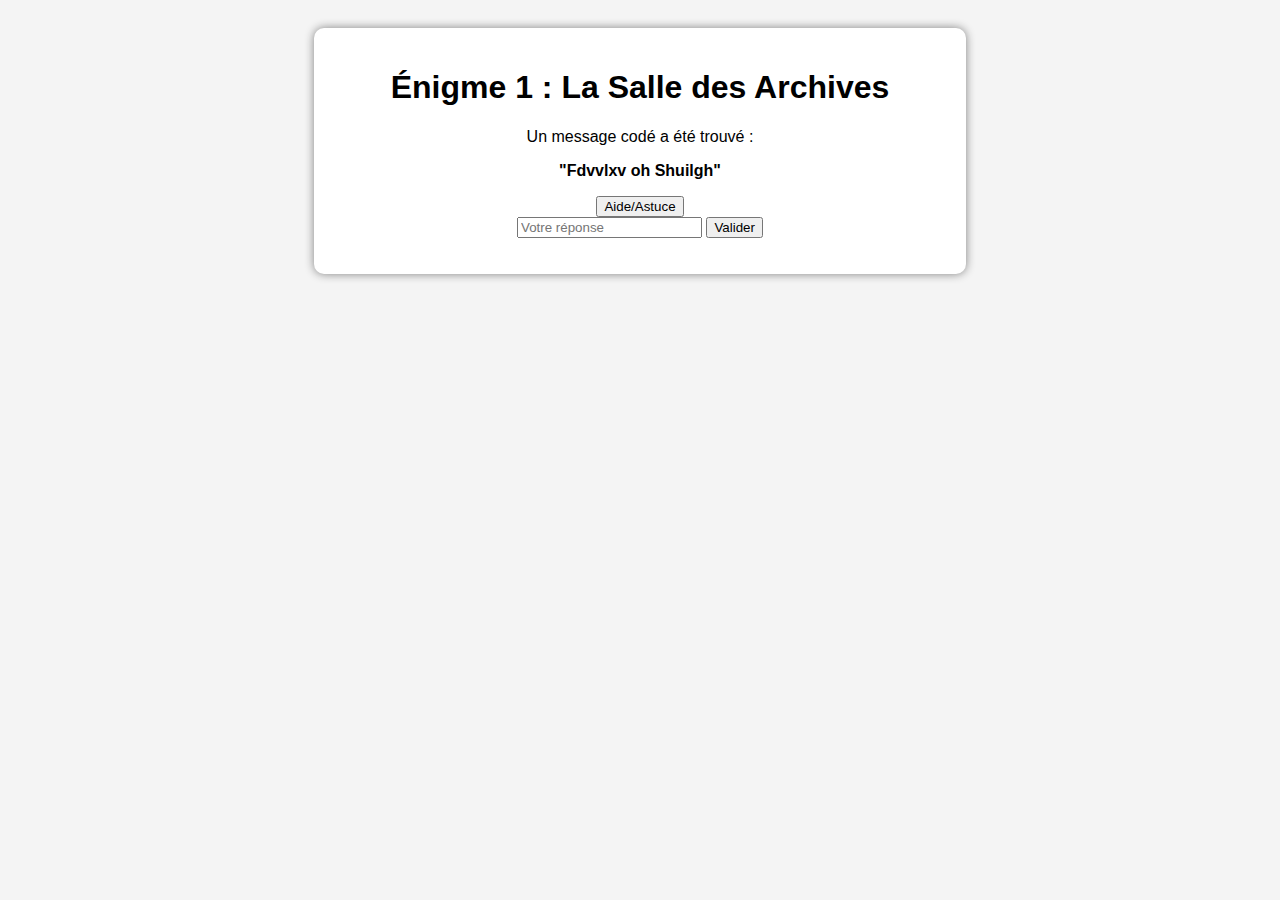
==== enigme1.dfgfkgjrkbjmdofngkdoiebt5s5ed7r4gjenfu54ekjfgenfoerbf4zjhfce8sl54e5d.html @ 18b72965 "Rename enigme1.html to enigme1.dfgfkgjrkbjmdofngkdoiebt5s5ed7r4gjenfu54ekjfgenfoerbf4zjhfce8sl54e5d." ====
<!DOCTYPE html>
<html lang="fr">
<head>
    <meta charset="UTF-8">
    <meta name="viewport" content="width=device-width, initial-scale=1.0">
    <title>Énigme 1</title>
    <link rel="stylesheet" href="style.css">
    <script defer src="script.js"></script>
</head>
<body>
    <div class="container">
        <h1>Énigme 1 : La Salle des Archives</h1>
        <p>Un message codé a été trouvé :</p>
        <p><strong>"Fdvvlxv oh Shuilgh"</strong></p>
        <button onclick="document.getElementById('menu').classList.toggle('show')">Aide/Astuce</button><div id="menu" class="menu-content" style="display:none; position:absolute; background:white; box-shadow:0px 4px 6px rgba(0,0,0,0.2);"><p>Une personnalité romaine est connue pour avoir crée son code. Essayez avec ce code !</p></div><script>document.addEventListener('click',function(e){if(!e.target.matches('button'))document.getElementById('menu').classList.remove('show');else document.getElementById('menu').style.display=document.getElementById('menu').classList.contains('show')?'block':'none';});</script>
        <br>
        <input type="text" id="reponse1" placeholder="Votre réponse">
        <button onclick="verifierReponse(1)">Valider</button>
        <p id="message1"></p>
        <a id="next1" href="enigme2.html" class="btn hidden">Énigme suivante</a>
    </div>
</body>
</html>
---- style.css ----
body {
    font-family: Arial, sans-serif;
    text-align: center;
    background-color: #f4f4f4;
    padding: 20px;
}

.container {
    background: white;
    padding: 20px;
    border-radius: 10px;
    width: 50%;
    margin: auto;
    box-shadow: 0px 0px 10px gray;
}

.btn {
    display: inline-block;
    margin-top: 10px;
    padding: 10px;
    background: green;
    color: white;
    text-decoration: none;
    border-radius: 5px;
}

.hidden {
    display: none;
}
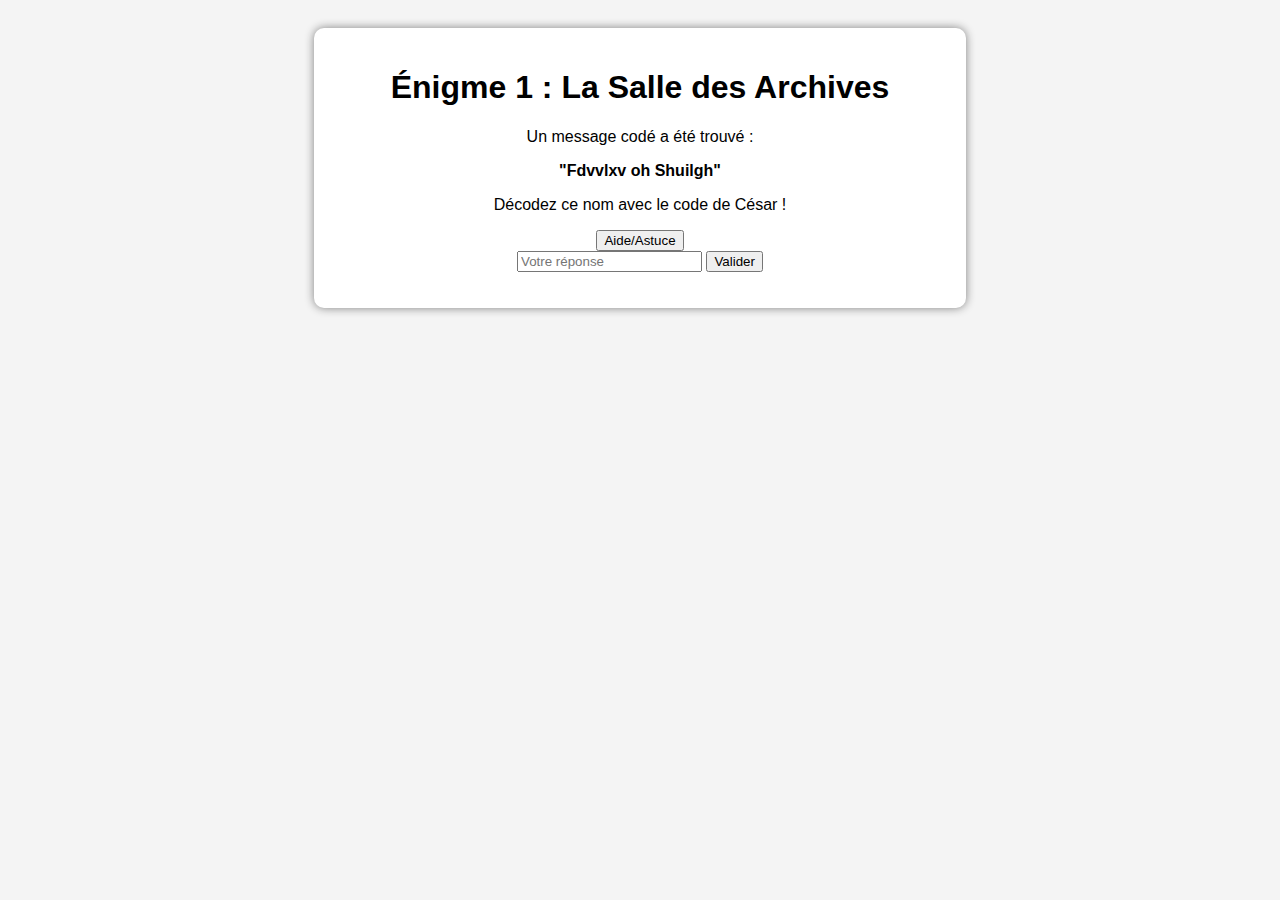
==== commit 3e3553c5: "Update enigme1.dfgfkgjrkbjmdofngkdoiebt5s5ed7r4gjenfu54ekjfgenfoerbf4zjhfce8sl54e5d.html" ====
--- a/enigme1.dfgfkgjrkbjmdofngkdoiebt5s5ed7r4gjenfu54ekjfgenfoerbf4zjhfce8sl54e5d.html
+++ b/enigme1.dfgfkgjrkbjmdofngkdoiebt5s5ed7r4gjenfu54ekjfgenfoerbf4zjhfce8sl54e5d.html
@@ -12,12 +12,13 @@
         <h1>Énigme 1 : La Salle des Archives</h1>
         <p>Un message codé a été trouvé :</p>
         <p><strong>"Fdvvlxv oh Shuilgh"</strong></p>
-        <button onclick="document.getElementById('menu').classList.toggle('show')">Aide/Astuce</button><div id="menu" class="menu-content" style="display:none; position:absolute; background:white; box-shadow:0px 4px 6px rgba(0,0,0,0.2);"><p>Une personnalité romaine est connue pour avoir crée son code. Essayez avec ce code !</p></div><script>document.addEventListener('click',function(e){if(!e.target.matches('button'))document.getElementById('menu').classList.remove('show');else document.getElementById('menu').style.display=document.getElementById('menu').classList.contains('show')?'block':'none';});</script>
+        <p>Décodez ce nom avec le code de César !</p>
+        <button onclick="document.getElementById('menu').classList.toggle('show')">Aide/Astuce</button><div id="menu" class="menu-content" style="display:none; position:absolute; background:white; box-shadow:0px 4px 6px rgba(0,0,0,0.2);"><p>La clé est : 3 en avant.</p></div><script>document.addEventListener('click',function(e){if(!e.target.matches('button'))document.getElementById('menu').classList.remove('show');else document.getElementById('menu').style.display=document.getElementById('menu').classList.contains('show')?'block':'none';});</script>
         <br>
         <input type="text" id="reponse1" placeholder="Votre réponse">
         <button onclick="verifierReponse(1)">Valider</button>
         <p id="message1"></p>
-        <a id="next1" href="enigme2.html" class="btn hidden">Énigme suivante</a>
+        <a id="next1" href="enigme2.ikfgdh56sg5s68fsfsgshdh2sqgqztup3s7t36d9t1h5sidgsf4sjhf4guhdg5sjfdg4dskre" class="btn hidden">Énigme suivante</a>
     </div>
 </body>
 </html>
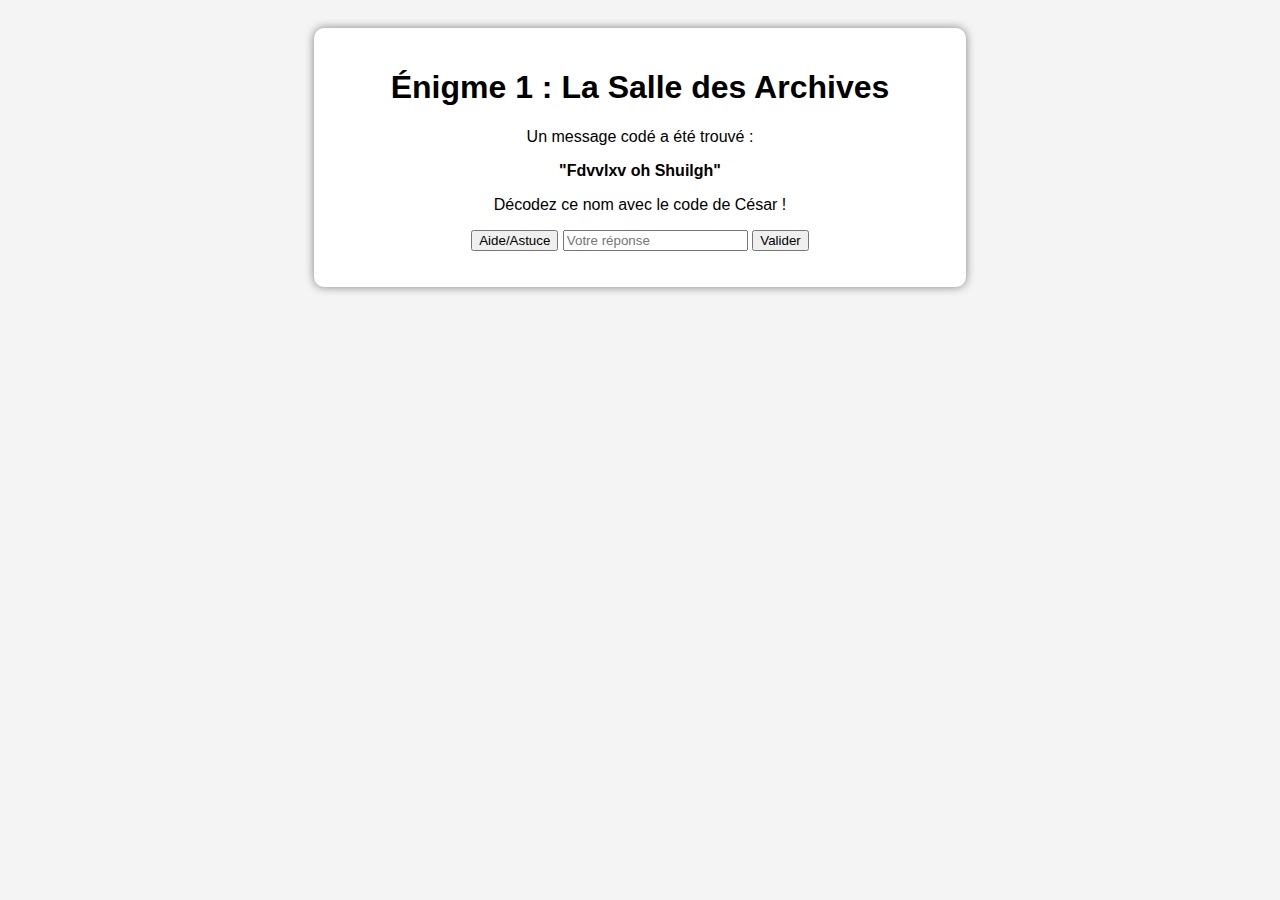
==== commit b94e6729: "changed help buttons layout" ====
--- a/enigme1.dfgfkgjrkbjmdofngkdoiebt5s5ed7r4gjenfu54ekjfgenfoerbf4zjhfce8sl54e5d.html
+++ b/enigme1.dfgfkgjrkbjmdofngkdoiebt5s5ed7r4gjenfu54ekjfgenfoerbf4zjhfce8sl54e5d.html
@@ -1,5 +1,6 @@
 <!DOCTYPE html>
 <html lang="fr">
+
 <head>
     <meta charset="UTF-8">
     <meta name="viewport" content="width=device-width, initial-scale=1.0">
@@ -7,18 +8,25 @@
     <link rel="stylesheet" href="style.css">
     <script defer src="script.js"></script>
 </head>
+
 <body>
     <div class="container">
         <h1>Énigme 1 : La Salle des Archives</h1>
         <p>Un message codé a été trouvé :</p>
         <p><strong>"Fdvvlxv oh Shuilgh"</strong></p>
         <p>Décodez ce nom avec le code de César !</p>
-        <button onclick="document.getElementById('menu').classList.toggle('show')">Aide/Astuce</button><div id="menu" class="menu-content" style="display:none; position:absolute; background:white; box-shadow:0px 4px 6px rgba(0,0,0,0.2);"><p>La clé est : 3 en avant.</p></div><script>document.addEventListener('click',function(e){if(!e.target.matches('button'))document.getElementById('menu').classList.remove('show');else document.getElementById('menu').style.display=document.getElementById('menu').classList.contains('show')?'block':'none';});</script>
-        <br>
+        <button onclick="document.getElementById('menu').classList.toggle('show')">Aide/Astuce</button>
+        <div id="menu" class="menu-content"
+            style="display:none; position:absolute; background:white; box-shadow:0px 4px 6px rgba(0,0,0,0.2);">
+            <p>La clé est : 3 en arrière. Regardez autour de vous pour trouver de l'aide.</p>
+        </div>
+        <script>document.addEventListener('click', function (e) { if (!e.target.matches('button')) document.getElementById('menu').classList.remove('show'); else document.getElementById('menu').style.display = document.getElementById('menu').classList.contains('show') ? 'block' : 'none'; });</script>
         <input type="text" id="reponse1" placeholder="Votre réponse">
         <button onclick="verifierReponse(1)">Valider</button>
         <p id="message1"></p>
-        <a id="next1" href="enigme2.ikfgdh56sg5s68fsfsgshdh2sqgqztup3s7t36d9t1h5sidgsf4sjhf4guhdg5sjfdg4dskre" class="btn hidden">Énigme suivante</a>
+        <a id="next1" href="enigme2.ikfgdh56sg5s68fsfsgshdh2sqgqztup3s7t36d9t1h5sidgsf4sjhf4guhdg5sjfdg4dskre"
+            class="btn hidden">Énigme suivante</a>
     </div>
 </body>
-</html>
+
+</html>--- a/style.css
+++ b/style.css
@@ -26,4 +26,4 @@
 
 .hidden {
     display: none;
-}
+}